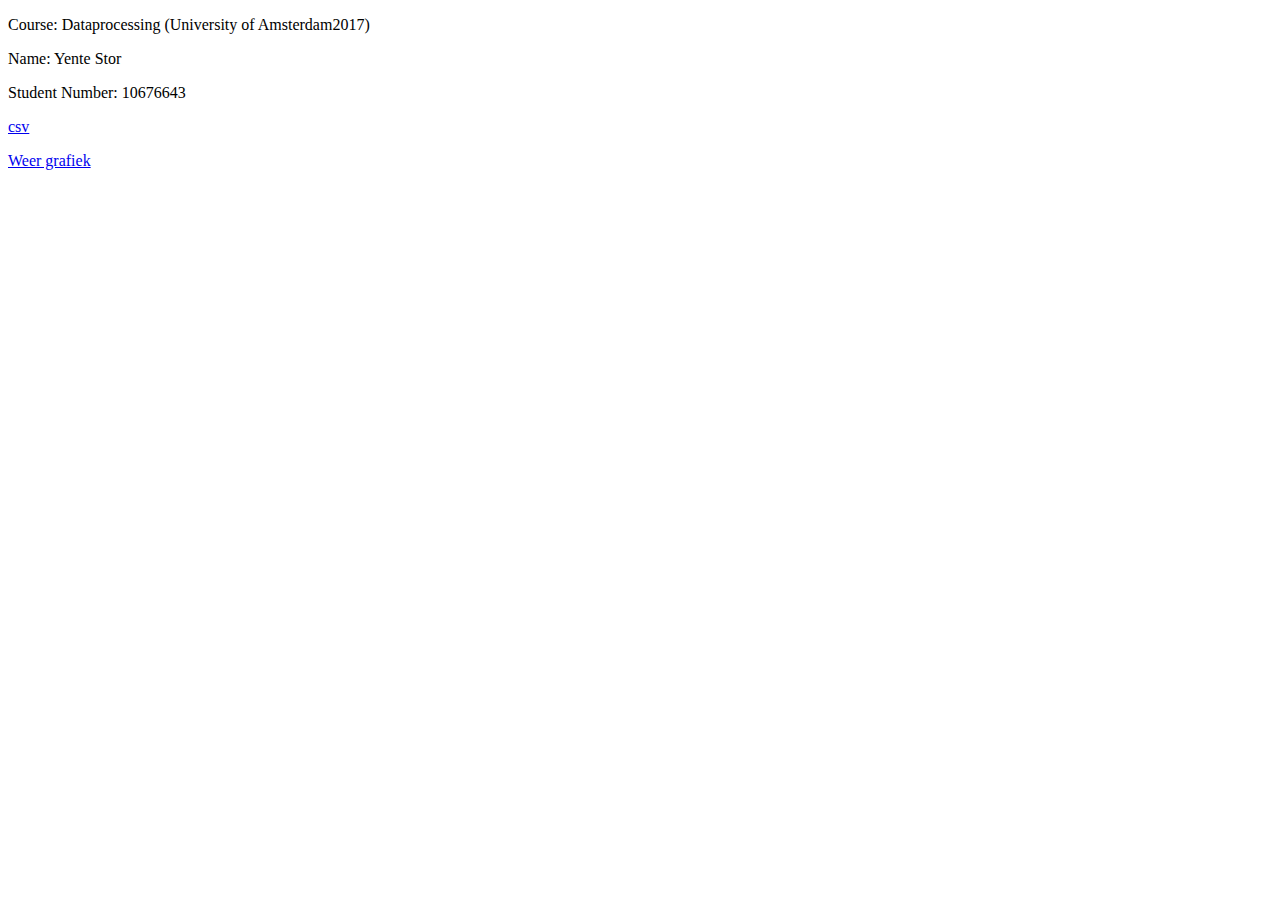
==== index.html @ b7227d4c "Update index.html" ====
<!DOCTYPE html>
<html>
<p>Course: Dataprocessing (University of Amsterdam2017)</p>
<p>Name: Yente Stor</p>
<p>Student Number: 10676643</p>

<p id='week_1'>
  <a href="DataProcessing/Homework/Scraping/tvseries.csv">csv</a>
</p>
<p id='week_2'>
  <a href="Homework/week_2/templates/weer.html">Weer grafiek</a>
</p>

</html>
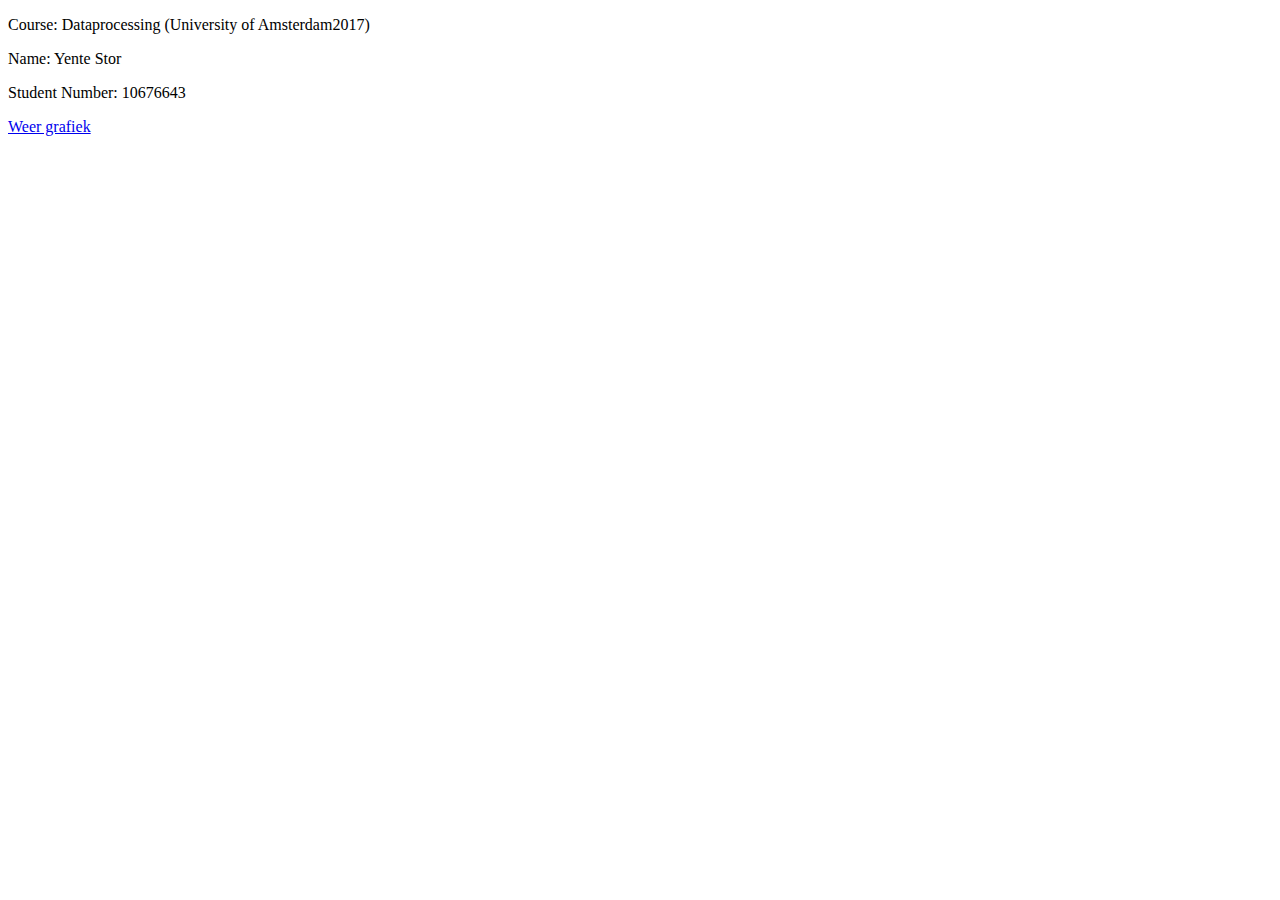
==== commit e9af6dff: "Update index.html" ====
--- a/index.html
+++ b/index.html
@@ -4,9 +4,6 @@
 <p>Name: Yente Stor</p>
 <p>Student Number: 10676643</p>
 
-<p id='week_1'>
-  <a href="DataProcessing/Homework/Scraping/tvseries.csv">csv</a>
-</p>
 <p id='week_2'>
   <a href="Homework/week_2/templates/weer.html">Weer grafiek</a>
 </p>
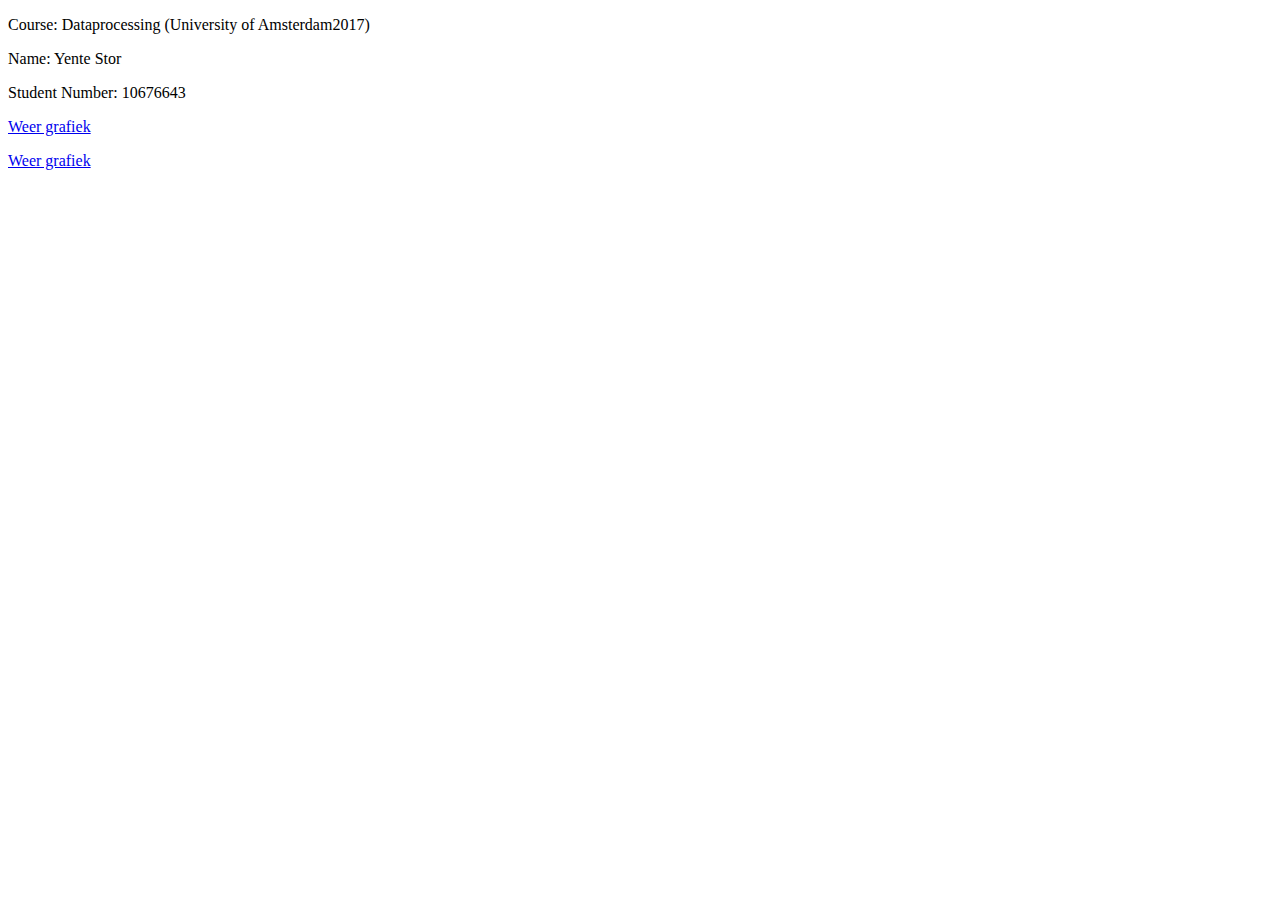
==== commit ad663a95: "Update index.html" ====
--- a/index.html
+++ b/index.html
@@ -7,5 +7,9 @@
 <p id='week_2'>
   <a href="Homework/week_2/templates/weer.html">Weer grafiek</a>
 </p>
+  
+<p id='week_3'>
+  <a href="Homework/week_3/barchart.html">Weer grafiek</a>
+</p>
 
 </html>
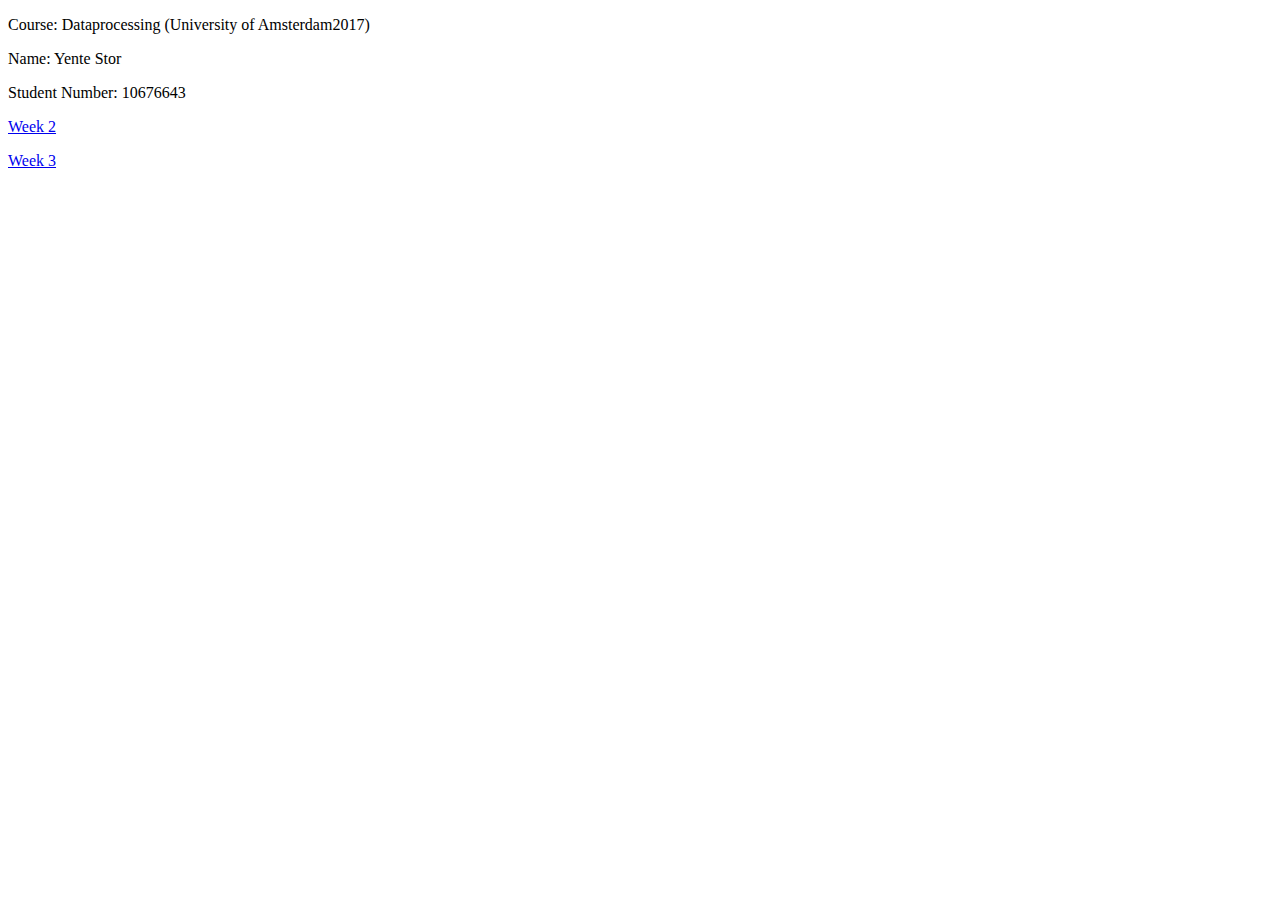
==== commit 5d76074f: "Update index.html" ====
--- a/index.html
+++ b/index.html
@@ -5,11 +5,11 @@
 <p>Student Number: 10676643</p>
 
 <p id='week_2'>
-  <a href="Homework/week_2/templates/weer.html">Weer grafiek</a>
+  <a href="Homework/week_2/templates/weer.html">Week 2</a>
 </p>
   
 <p id='week_3'>
-  <a href="Homework/week_3/barchart.html">Weer grafiek</a>
+  <a href="Homework/week_3/barchart.html">Week 3</a>
 </p>
 
 </html>
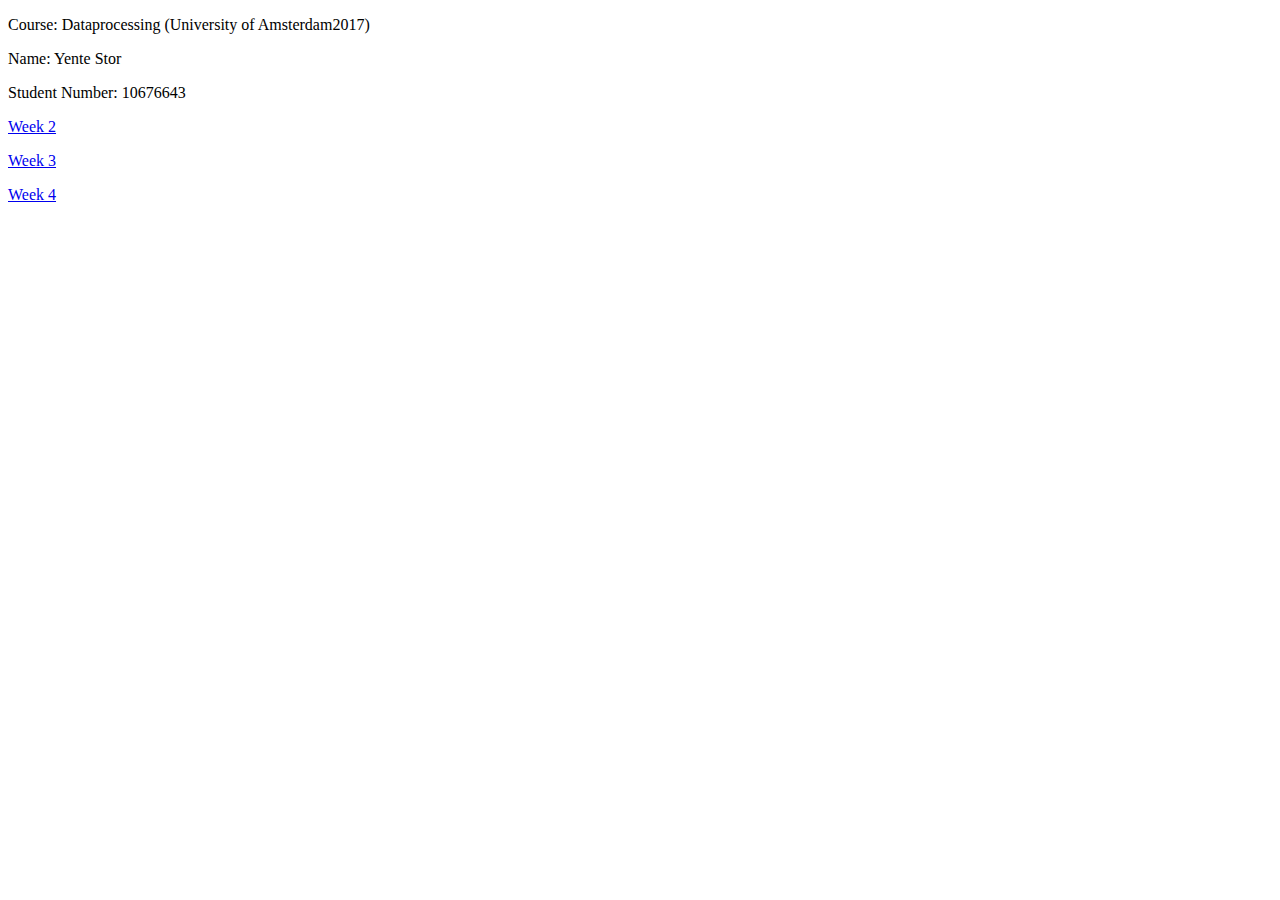
==== commit 8b80fec6: "Update index.html" ====
--- a/index.html
+++ b/index.html
@@ -9,7 +9,10 @@
 </p>
   
 <p id='week_3'>
-  <a href="Homework/week_3/barchart.html">Week 3</a>
+  <a href="Homework/Week_3/barchart.html">Week 3</a>
 </p>
 
+<p id='week_4'>
+  <a href= "Homework/Week_4/scatterplot.html">Week 4</a>
+ </p>
 </html>
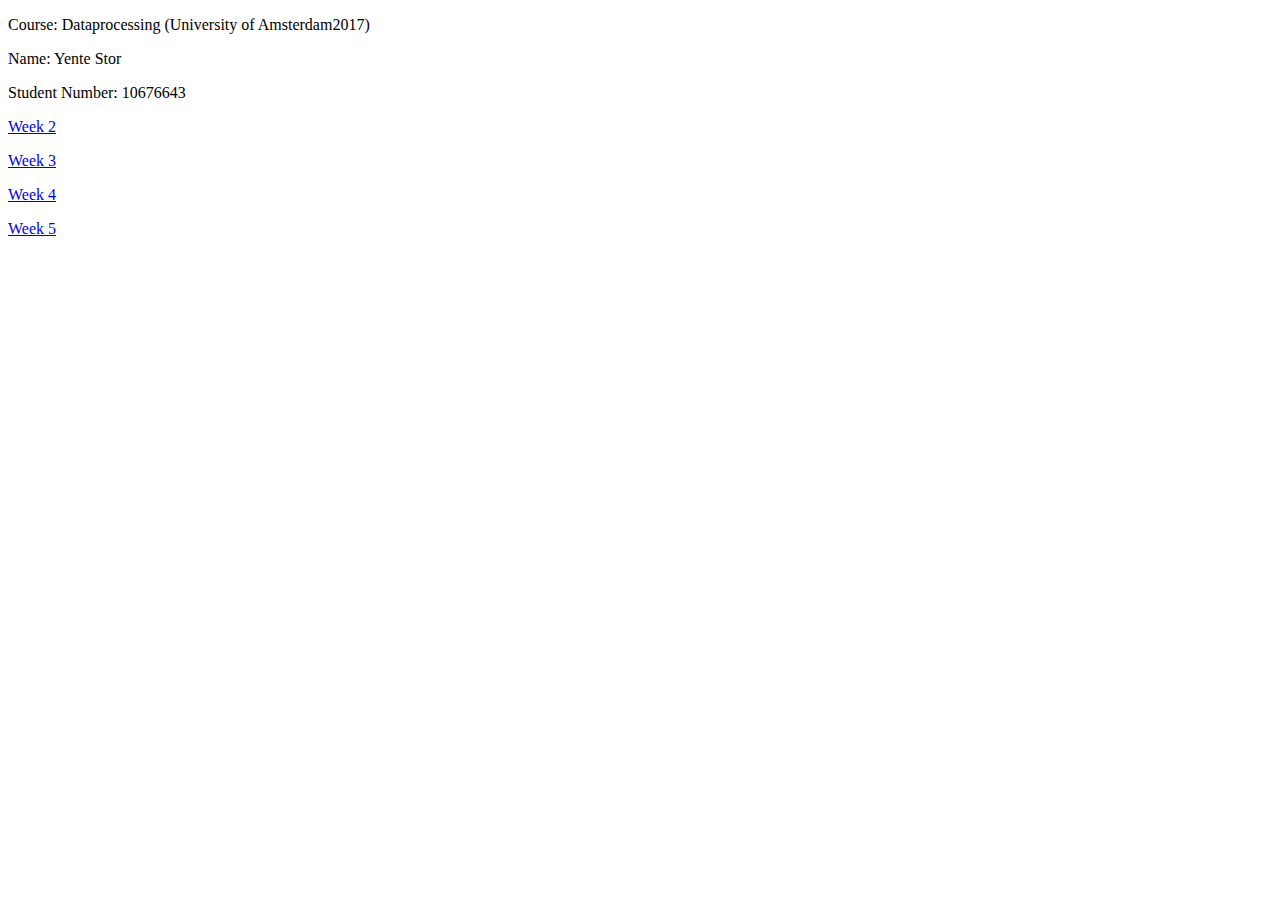
==== commit 25ffa735: "Update index.html" ====
--- a/index.html
+++ b/index.html
@@ -15,4 +15,8 @@
 <p id='week_4'>
   <a href= "Homework/Week_4/scatterplot.html">Week 4</a>
  </p>
+
+<p id='week_5'>
+  <a href= "Homework/Week_5/d3line.html">Week 5</a>
+ </p>
 </html>
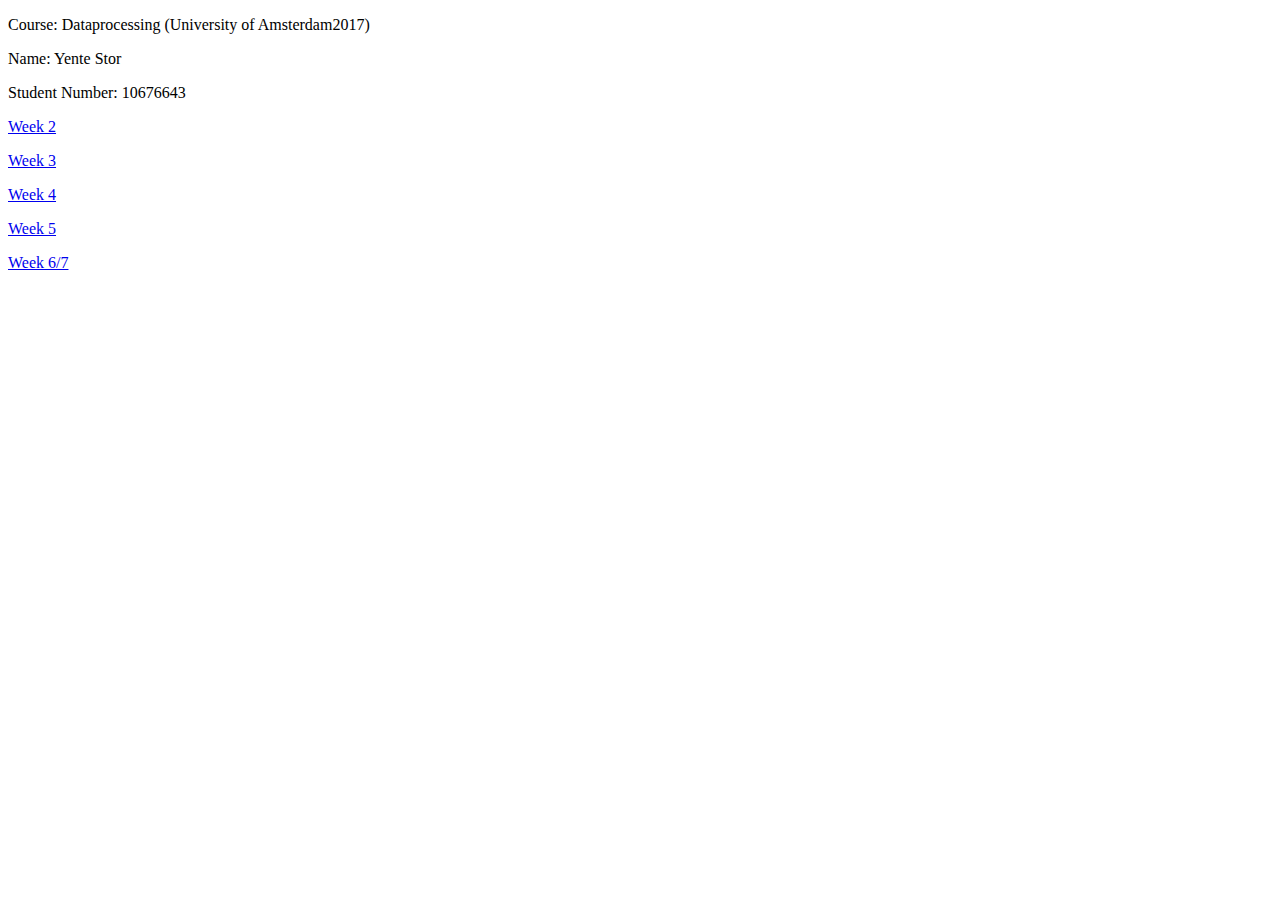
==== commit c397a8cc: "Update index.html" ====
--- a/index.html
+++ b/index.html
@@ -19,4 +19,8 @@
 <p id='week_5'>
   <a href= "Homework/Week_5/d3line.html">Week 5</a>
  </p>
+  
+ <p id='week_6/7'>
+  <a href= "Homework/Week_6/linkedViews.html">Week 6/7</a>
+ </p>
 </html>
